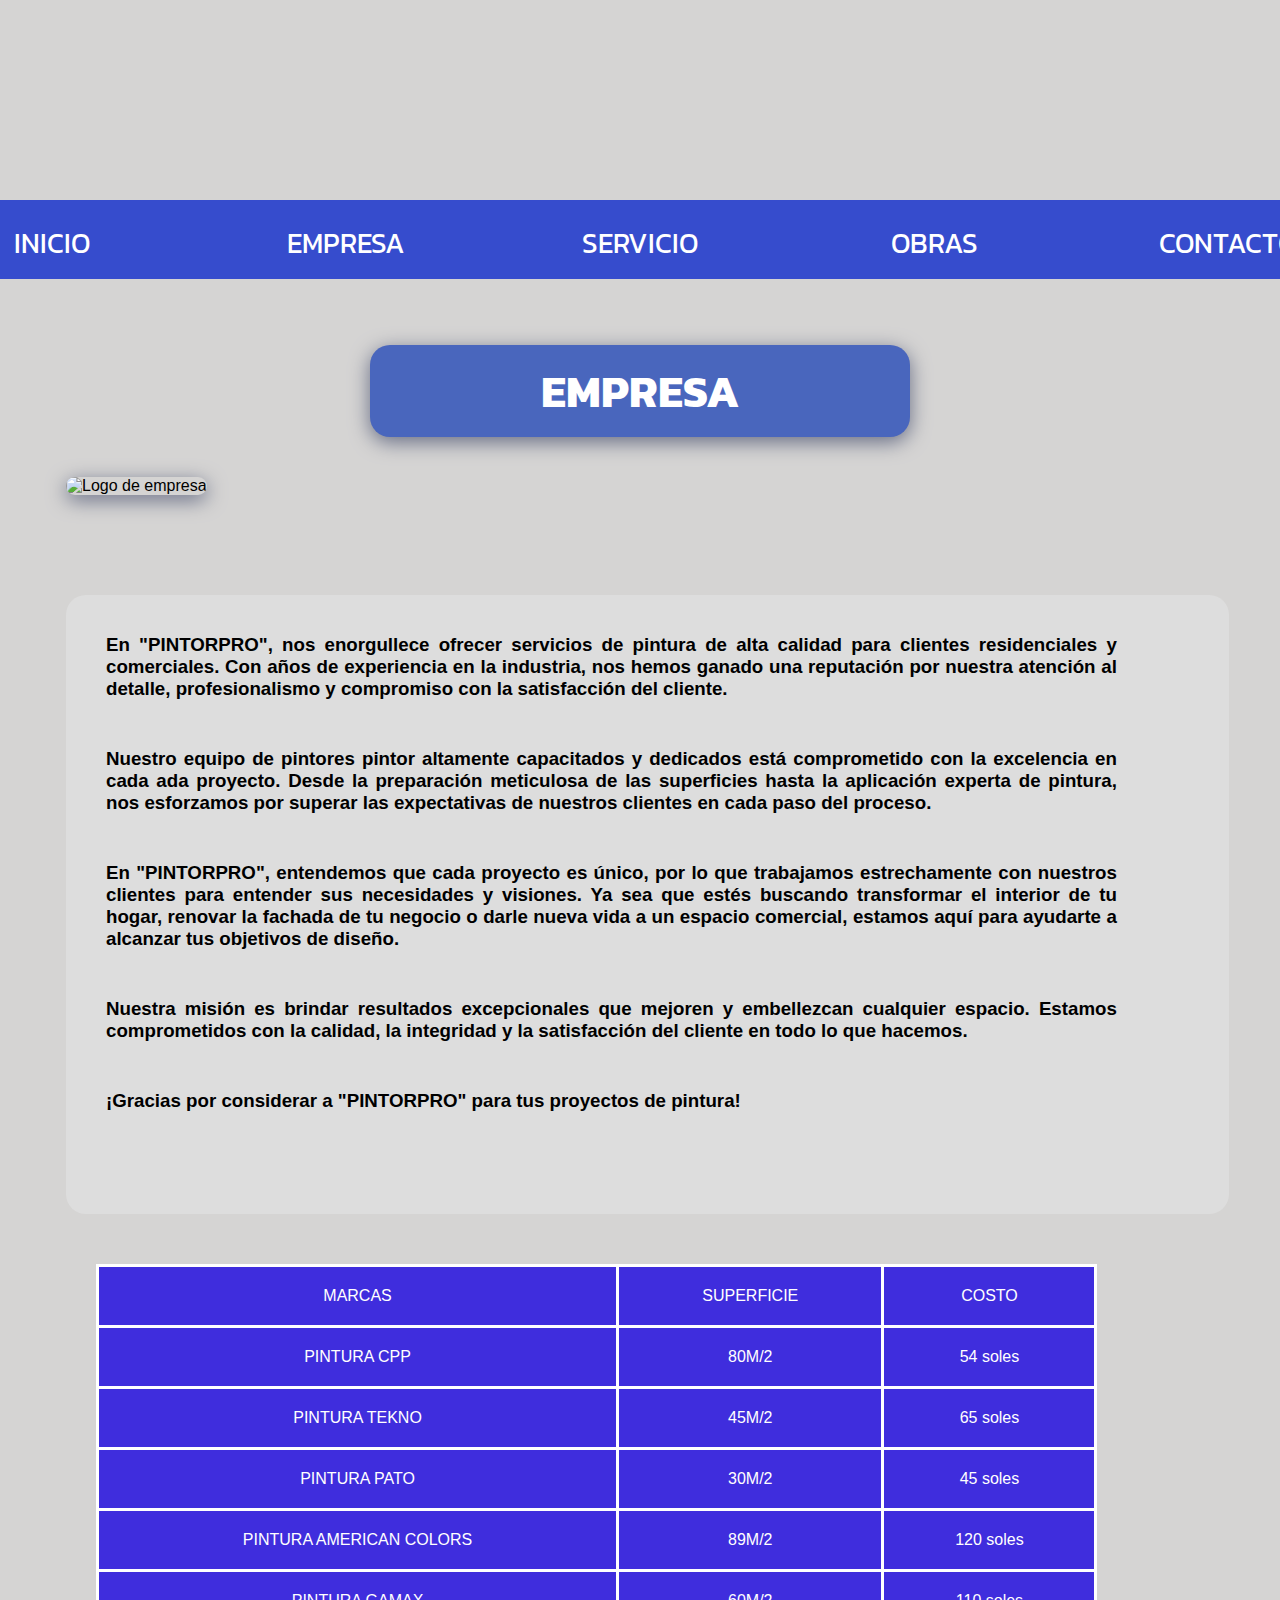
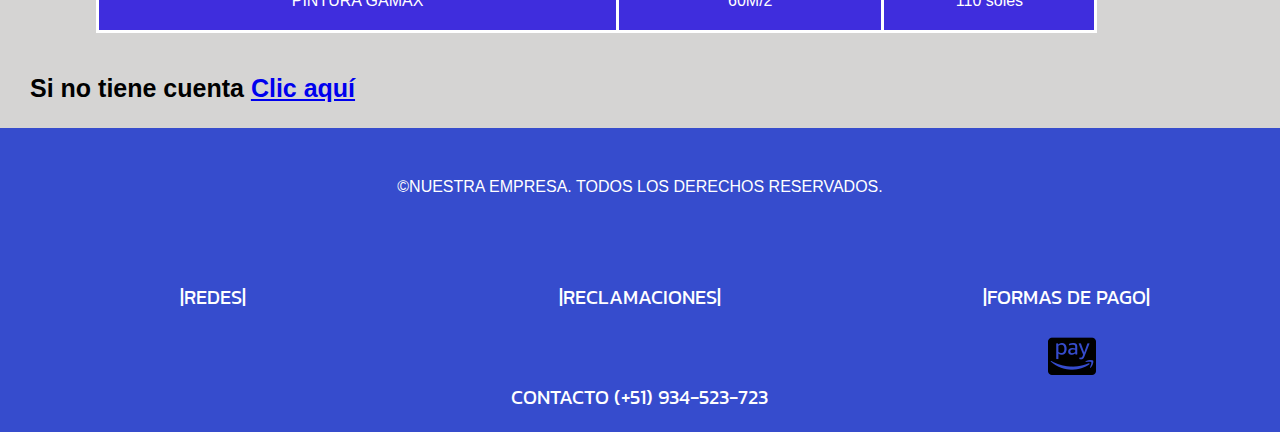
==== 2empresa.html @ eccdfbf0 "Add files via upload" ====
<!DOCTYPE html>
<html lang="en">
<head>
    <meta charset="UTF-8">
    <meta name="viewport" content="width=device-width, initial-scale=1.0">
    <title>EMPRESA</title>
</head>

<link rel="stylesheet" href="css/empresa.css">

<body>
    
    <header>
       <!--  <img id="encabezado" src="img/logo2.png" alt="Logo secundario">
        <h3 id="contacto">CONTACTO (+51) 934-523-723</h3> -->
    </header>
     
    <nav class="menu">
        <ul>
            <li>
                <a class="menu" href="index.html">INICIO</a>
            </li>
            <li> 
                <a class="menu" href="2empresa.html">EMPRESA</a>
            </li>
            <li> 
                <a class="menu" href="3servicio.html">SERVICIO</a>
            </li>
            <li> 
                <a class="menu" href="4obras.html">OBRAS</a>
            </li>
            <li> 
                <a class="menu" href="5contacto.html">CONTACTO</a>
            </li>
        </ul>
    </nav>

    <main>
        <section class="empresa">
            <h1 class="inicio">EMPRESA</h1>
            <img id="inicio" src="img/empresa2.png" alt="Logo de empresa">
        </section>

        <section class="nosotros">
            <div class="nosotros-grid">
            
                <h3>En "PINTORPRO", nos enorgullece ofrecer servicios de pintura de alta calidad para clientes residenciales y comerciales. Con años de experiencia en la industria, nos hemos ganado una reputación por nuestra atención al detalle, profesionalismo y compromiso con la satisfacción del cliente.</h3>

                <h3>Nuestro equipo de pintores pintor altamente capacitados y dedicados está comprometido con la excelencia en cada ada proyecto. Desde la preparación meticulosa de las superficies hasta la aplicación experta de pintura, nos esforzamos por superar las expectativas de nuestros clientes en cada paso del proceso.</h3>
            
                <h3>En "PINTORPRO", entendemos que cada proyecto es único, por lo que trabajamos estrechamente con nuestros clientes para entender sus necesidades y visiones. Ya sea que estés buscando transformar el interior de tu hogar, renovar la fachada de tu negocio o darle nueva vida a un espacio comercial, estamos aquí para ayudarte a alcanzar tus objetivos de diseño.</h3>

                <h3>Nuestra misión es brindar resultados excepcionales que mejoren y embellezcan cualquier espacio. Estamos comprometidos con la calidad, la integridad y la satisfacción del cliente en todo lo que hacemos.</h3>
            
                <h3>¡Gracias por considerar a "PINTORPRO" para tus proyectos de pintura!</h3>

                

            </div> 
            <img class="img1" src="img/empresa1.png" alt="">
        </section>

        <div class="table">
    
            <div class="row">
                <div class="celdas">MARCAS</div>
                <div class="celdas">SUPERFICIE</div>
                <div class="celdas">COSTO</div>
            </div>
            <div class="row">
                <div class="celdas">PINTURA CPP</div>
                <div class="celdas">80M/2</div>
                <div class="celdas">54 soles</div>
            </div>
            <div class="row">
                <div class="celdas">PINTURA TEKNO</div>
                <div class="celdas">45M/2</div>
                <div class="celdas">65 soles</div>
            </div>
            <div class="row">
                <div class="celdas">PINTURA PATO</div>
                <div class="celdas"> 30M/2</div>
                <div class="celdas"> 45 soles</div>
            </div>
            <div class="row">
                <div class="celdas">PINTURA AMERICAN COLORS</div>
                <div class="celdas">89M/2</div>
                <div class="celdas"> 120 soles</div>
            </div>
            <div class="row">
                <div class="celdas">PINTURA GAMAX</div>
                <div class="celdas">60M/2</div>
                <div class="celdas">110 soles</div>
            </div>
            



        </div>        
    
    </main>
    
        <p class="form">Si no tiene cuenta <a href="formulario.html">Clic aquí</a></p>

    <footer>
        

        <p class="empresa">&copy;NUESTRA EMPRESA. TODOS LOS DERECHOS RESERVADOS.</p>
       
        <div class="pie">

            <div class="redes">
                <p>|REDES|</p>

                <img src="img/fb.png" alt="">
                <img src="img/ig.png" alt="">
                <img src="img/wsp.png" alt="">
                
            </div>
            <div class="pie-elem">
                <p>|RECLAMACIONES|</p>
                <img src="img/libro.png" alt="">
                <p>CONTACTO (+51) 934-523-723</p>
                
            </div>

            <div class="redes">
                <p> |FORMAS DE PAGO|</p>
                <img src="img/visa.png" alt="">
                <img src="img/paypal.png" alt="">
                <img src="img/amazon.png" alt="">
            </div>
        </div>
    </footer>
</body>
</html>
---- css/empresa.css ----
@import url('https://fonts.googleapis.com/css2?family=Kanit:ital,wght@0,100;0,200;0,300;0,400;0,500;0,600;0,700;0,800;0,900;1,100;1,200;1,300;1,400;1,500;1,600;1,700;1,800;1,900&family=Nunito+Sans:ital,opsz,wght@0,6..12,200..1000;1,6..12,200..1000&family=Open+Sans:ital,wght@0,300..800;1,300..800&display=swap');


body{
    background-color: rgb(213, 212, 211);
    margin: 0;
    padding: 0;
    font-family: "Lato", sans-serif;

}


header{
    width: 1fr;
    height: 200px;
    background-image: url(/img/logo2.png);
    background-position: center;
}

/* nav */

.menu{
    background-color:  rgb(54, 76, 205);;
}

.menu ul{
    list-style-type: none;
    margin: 0;
    padding: 0;
    display: flex;
    justify-content: center;
}

.menu ul li{
    margin: 0 15px;
}

.menu ul li a{
    width: 220px;
    height: 35px;
    padding: 22px  ;
    color: white;
    text-decoration: none;
    display: block;
    text-align: center;
    font-family: "Kanit", sans-serif;
    font-size: 28px;
}


nav ul li a:hover{
    color: rgb(1, 1, 1);
    background-color: rgb(116, 111, 111);
}


/* titulo de empresa y logo empresa */

main{
    padding: 1em;
}

.empresa{
    padding: 50px ;
    justify-content: center;
    
}

.empresa h1{
    width: 45%;
    margin: auto;
    text-align: center;
    padding: 12px;
    margin-bottom: 40px;
    background-color: rgb(73, 102, 189);
    border-radius: 20px;
    box-shadow: 0px 5px 20px rgb(103, 109, 133);
    color: white;
    font-family: "Kanit", sans-serif;
    font-size: 45px;
}

.empresa img{
    width: 100%;
    margin: auto;
    border-radius: 20px;
    box-shadow: 0px 5px 20px rgb(103, 109, 133);

}

.nosotros{
    width: 90%;
    padding: 20px;
    background-color: rgb(221, 221, 221);
    border-radius: 20px;
    margin: 50px;
}

.nosotros h3{
    width: 90%;
    margin-left: 20px;
    text-align: justify;
    margin-bottom: 3rem;
    font-family: Arial, Helvetica, sans-serif;
}

.img1{
    width: 95%;
    margin: auto;
    margin-left: 10px;
    margin-bottom: 30px;
    justify-content: center;
    border-radius: 10px;
    box-shadow: 0px 5px 20px rgb(103, 109, 133);

}

.com{
    width:30%;
    margin: auto;
    padding: 30px;
    font-family: "Kanit", sans-serif;
}

 /* tabla */
.table{
    display: table;
    margin-top: 20px;
    width: 80%;
    border-collapse: collapse;
    margin-left: 80px;
    text-align: center;
    border: solid 3px ;
}
.row{
    display: table-row;
    background-color: rgb(63, 45, 221);
    border: solid 3px ;
    color: white;

}

.celdas{
    display: table-cell;
    padding: 20px;
    border: solid 3px ;

}

.form{
    font-weight: bold;
    font-size: 25px;
    margin-left: 30px;
}

/* aqui emoieza el footer */

footer{
    background-color:  rgb(54, 76, 205);
    width: 100%;
    height: auto;
    text-align: center; color: white;
}

.pie{
    margin-top: 0px;
    display: grid;
    grid-template-columns: repeat(3,1fr);
}

.pie{
    font-family: "Kanit", sans-serif;
    font-size: 20px;
}

/* .empresa{
    margin: 20px;
} */

@media(max-width: 769px){

    .menu ul{
        flex-direction: column;
        
    }
    .menu ul li{
        
        /* border-bottom: 2px solid black; */
        border-top: 2px solid black;
        display: flex;
        justify-content: center;
    }
    .menu ul li a{
        /* margin-left: 230px; */
        text-align: center;
        border-collapse: collapse;
    }

    .empresa h1{
        width: 70%;
    }

    .servicio{
        grid-template-columns: 1fr;
    }

    .pintura-row{
        grid-template-columns: 1fr;
    }
    .pie{
        grid-template-columns: 1fr;
    }

}

@media (min-width: 769px) and (max-width: 1024px){

    .menu ul{
        flex-direction: column;
        
    }
    .menu ul li{
        
        /* border-bottom: 2px solid black; */
        border-top: 2px solid black;
        display: flex;
        justify-content: center;
    }
    .menu ul li a{
        /* margin-left: 230px; */
        text-align: center;
        border-collapse: collapse;
    }
}
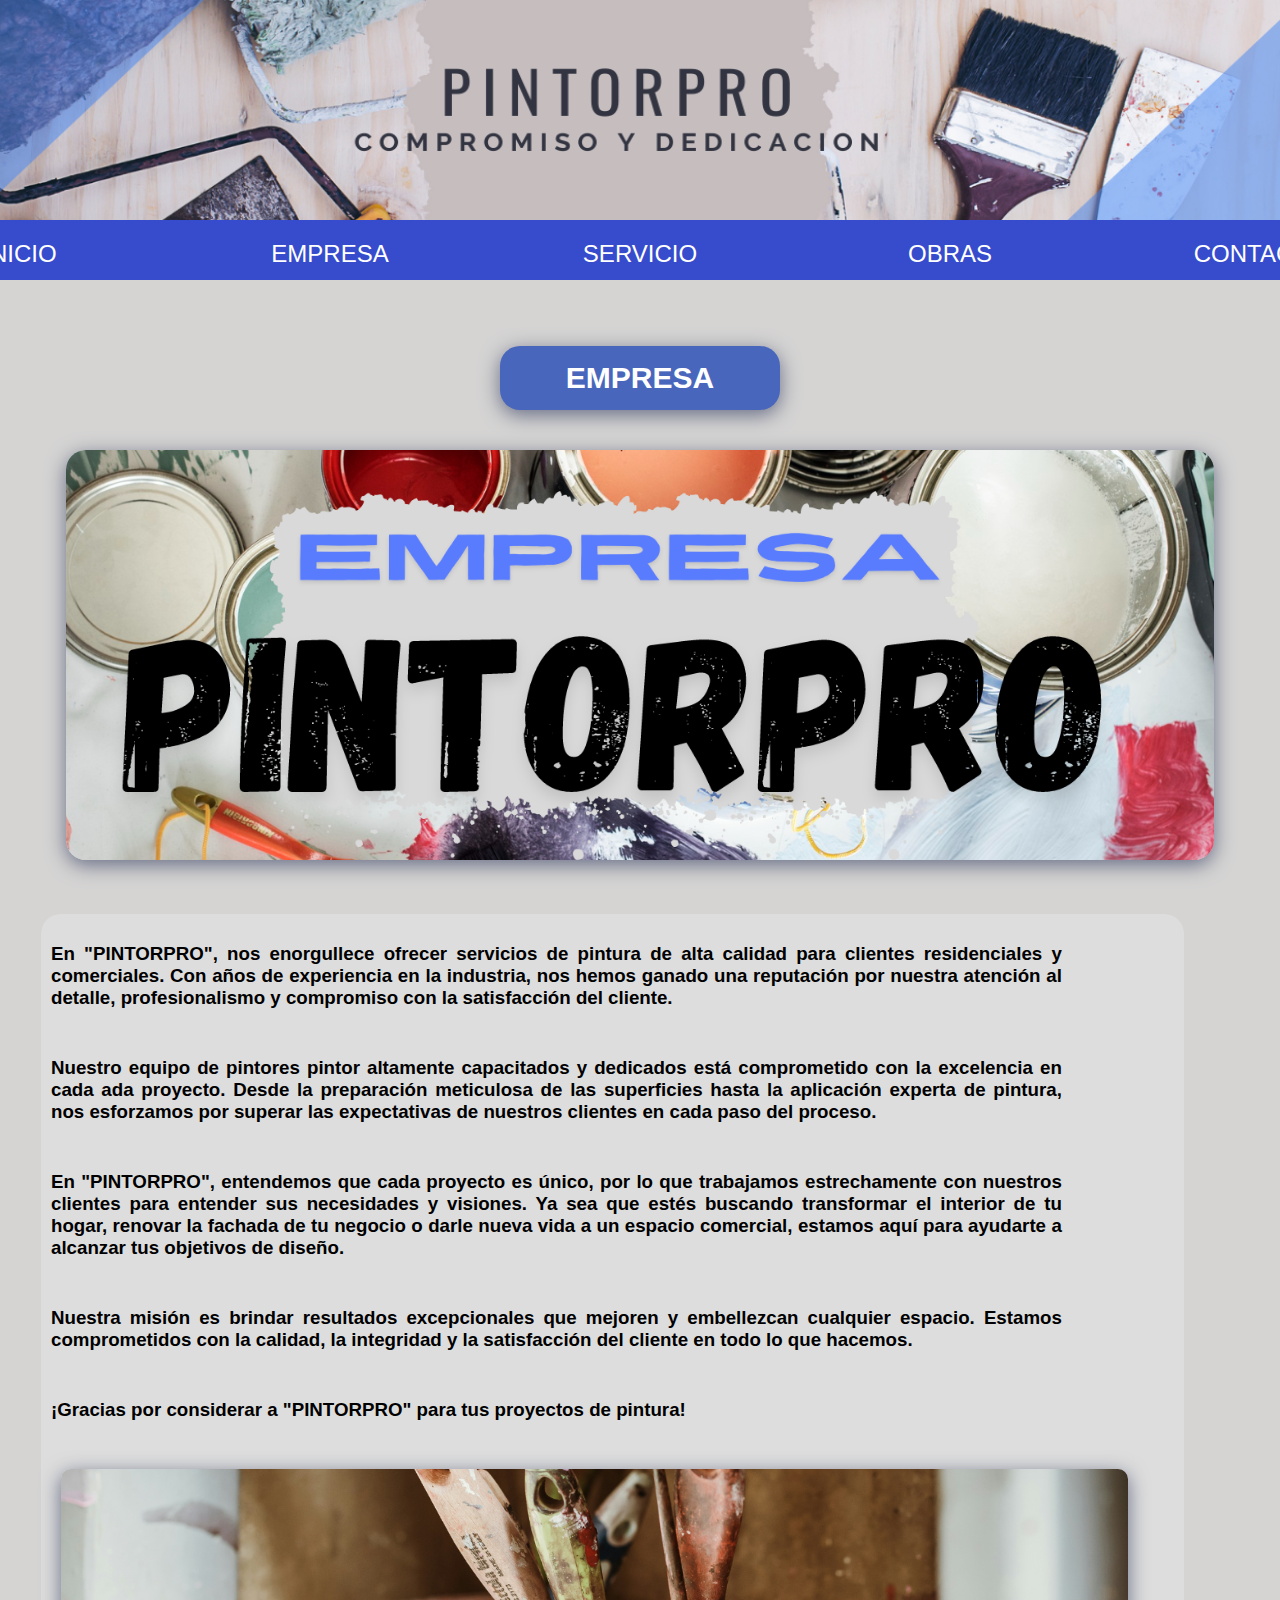
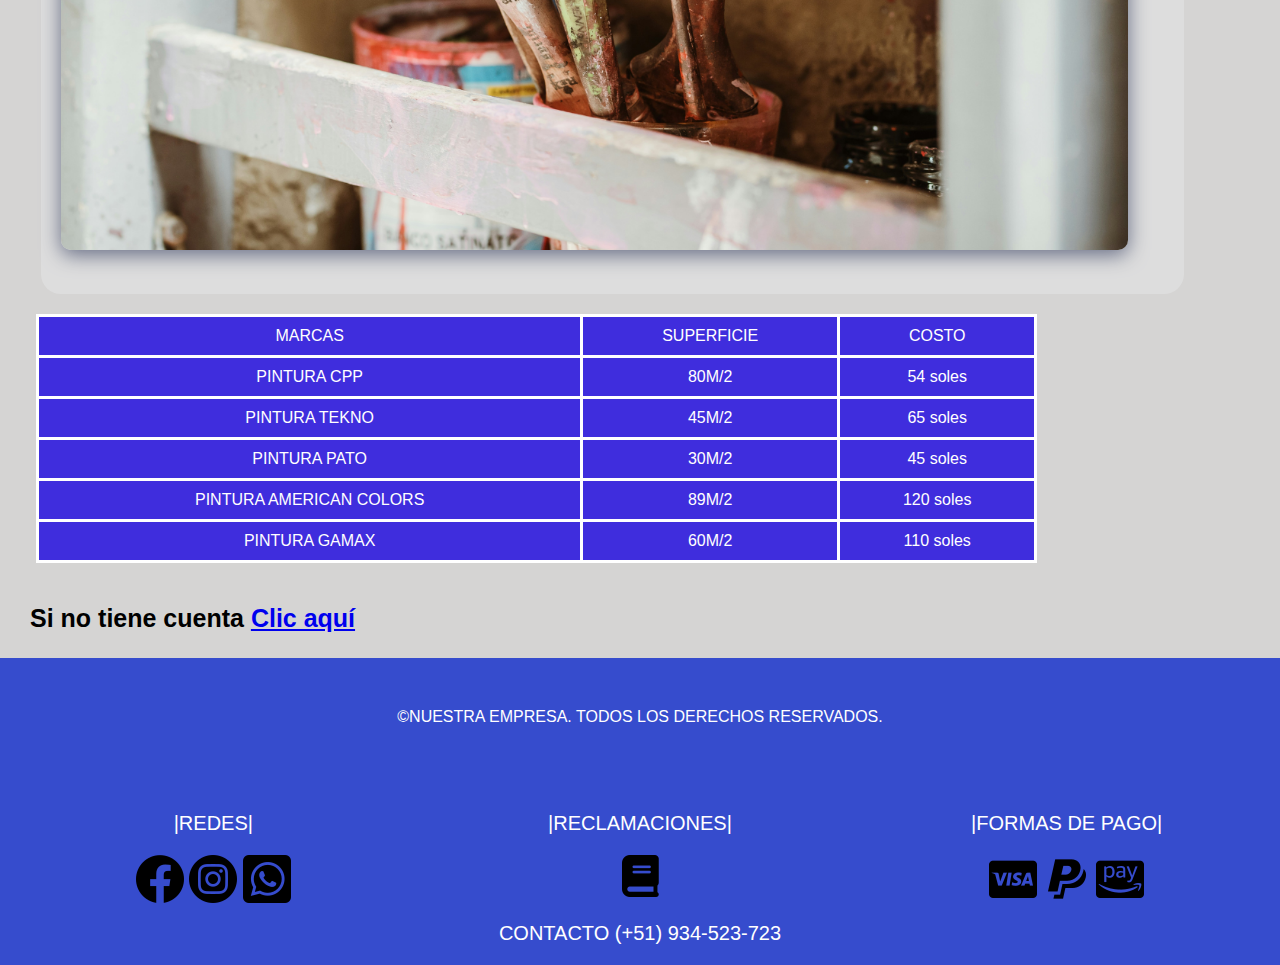
==== commit 11ef1445: "Add files via upload" ====
--- a/2empresa.html
+++ b/2empresa.html
@@ -11,29 +11,29 @@
 
 <body>
     
-    <header>
-       <!--  <img id="encabezado" src="img/logo2.png" alt="Logo secundario">
-        <h3 id="contacto">CONTACTO (+51) 934-523-723</h3> -->
+    <header class="baner">
+        <img src="/img/logo2.png" alt="">
     </header>
-     
+    
     <nav class="menu">
         <ul>
-            <li>
-                <a class="menu" href="index.html">INICIO</a>
+            <li> 
+                <a  href="index.html">INICIO</a>
             </li>
             <li> 
-                <a class="menu" href="2empresa.html">EMPRESA</a>
+                <a  href="2empresa.html">EMPRESA</a>
             </li>
             <li> 
-                <a class="menu" href="3servicio.html">SERVICIO</a>
+                <a href="3servicio.html">SERVICIO</a>
             </li>
             <li> 
-                <a class="menu" href="4obras.html">OBRAS</a>
+                <a href="4obras.html">OBRAS</a>
             </li>
             <li> 
-                <a class="menu" href="5contacto.html">CONTACTO</a>
+                <a href="5contacto.html">CONTACTO</a>
             </li>
-        </ul>
+        </ul>   
+       
     </nav>
 
     <main>
@@ -54,8 +54,6 @@
                 <h3>Nuestra misión es brindar resultados excepcionales que mejoren y embellezcan cualquier espacio. Estamos comprometidos con la calidad, la integridad y la satisfacción del cliente en todo lo que hacemos.</h3>
             
                 <h3>¡Gracias por considerar a "PINTORPRO" para tus proyectos de pintura!</h3>
-
-                
 
             </div> 
             <img class="img1" src="img/empresa1.png" alt="">
@@ -94,9 +92,6 @@
                 <div class="celdas">110 soles</div>
             </div>
             
-
-
-
         </div>        
     
     </main>
--- a/css/empresa.css
+++ b/css/empresa.css
@@ -1,7 +1,3 @@
-
-
-@import url('https://fonts.googleapis.com/css2?family=Kanit:ital,wght@0,100;0,200;0,300;0,400;0,500;0,600;0,700;0,800;0,900;1,100;1,200;1,300;1,400;1,500;1,600;1,700;1,800;1,900&family=Nunito+Sans:ital,opsz,wght@0,6..12,200..1000;1,6..12,200..1000&family=Open+Sans:ital,wght@0,300..800;1,300..800&display=swap');
-
 
 body{
     background-color: rgb(213, 212, 211);
@@ -12,12 +8,18 @@
 }
 
 
-header{
-    width: 1fr;
-    height: 200px;
-    background-image: url(/img/logo2.png);
+.baner{
+    width: 100%;
+    height: 220px;
+    /* background-image: url(/img/logo2.png); */
     background-position: center;
 }
+
+.baner img{
+    width: 100%;
+    height: 220px;
+}
+
 
 /* nav */
 
@@ -38,15 +40,15 @@
 }
 
 .menu ul li a{
-    width: 220px;
-    height: 35px;
-    padding: 22px  ;
+    width: 240px;
+    height: 20px;
+    padding: 20px  ;
     color: white;
     text-decoration: none;
     display: block;
     text-align: center;
     font-family: "Kanit", sans-serif;
-    font-size: 28px;
+    font-size: 24px;
 }
 
 
@@ -59,7 +61,7 @@
 /* titulo de empresa y logo empresa */
 
 main{
-    padding: 1em;
+    padding: 1rem;
 }
 
 .empresa{
@@ -69,17 +71,17 @@
 }
 
 .empresa h1{
-    width: 45%;
+    width: 250px;
     margin: auto;
     text-align: center;
-    padding: 12px;
+    padding: 15px;
     margin-bottom: 40px;
     background-color: rgb(73, 102, 189);
     border-radius: 20px;
     box-shadow: 0px 5px 20px rgb(103, 109, 133);
     color: white;
     font-family: "Kanit", sans-serif;
-    font-size: 45px;
+    font-size: 30px;
 }
 
 .empresa img{
@@ -92,15 +94,14 @@
 
 .nosotros{
     width: 90%;
-    padding: 20px;
+    padding: 10px;
     background-color: rgb(221, 221, 221);
     border-radius: 20px;
-    margin: 50px;
+    margin-left: 25px;
 }
 
 .nosotros h3{
     width: 90%;
-    margin-left: 20px;
     text-align: justify;
     margin-bottom: 3rem;
     font-family: Arial, Helvetica, sans-serif;
@@ -130,7 +131,7 @@
     margin-top: 20px;
     width: 80%;
     border-collapse: collapse;
-    margin-left: 80px;
+    margin-left: 20px;
     text-align: center;
     border: solid 3px ;
 }
@@ -144,7 +145,7 @@
 
 .celdas{
     display: table-cell;
-    padding: 20px;
+    padding: 10px;
     border: solid 3px ;
 
 }
@@ -198,8 +199,14 @@
         border-collapse: collapse;
     }
 
+    .table{
+        width: 90%;
+        margin-left: 20px;
+        /* margin-right: 20px; */
+    }
+
     .empresa h1{
-        width: 70%;
+        width: 100%;
     }
 
     .servicio{
